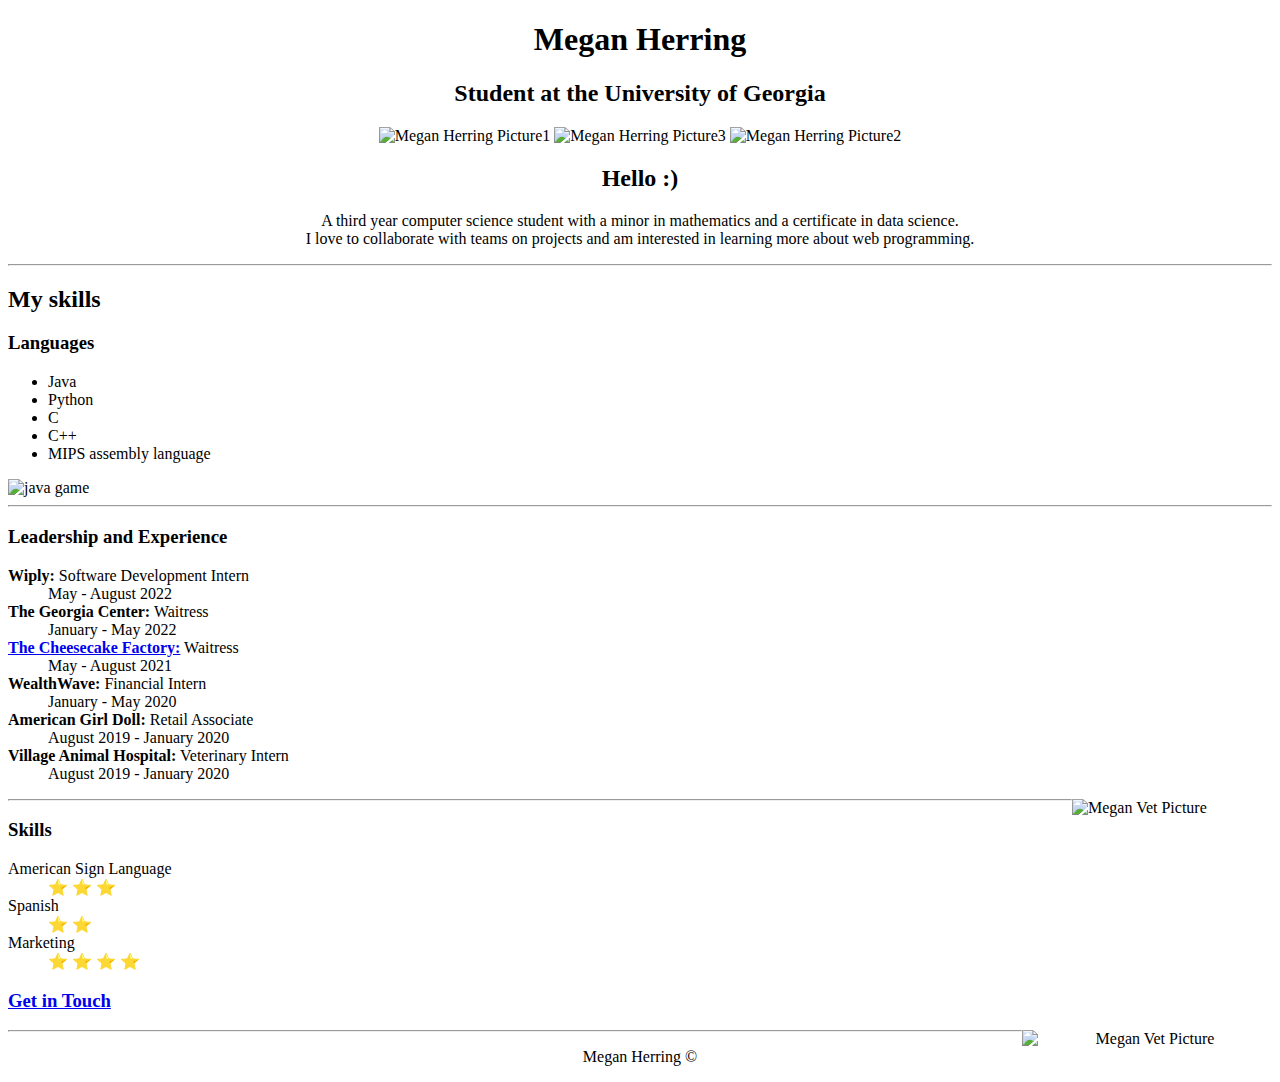
==== index.html @ d4d890a2 "Add files via upload" ====
<!DOCTYPE html>
<html lang="en">
<head>
    <meta charset="utf-8">
    <link rel="icon" href="/favicon.ico">
    <title>Megan Herring</title>
    <link rel="stylesheet" href= "css/styles.css">
    <link rel="preconnect" href="https://fonts.googleapis.com">
    <link rel="preconnect" href="https://fonts.gstatic.com" crossorigin>
    <link href="https://fonts.googleapis.com/css2?family=Crimson+Text:wght@600&family=EB+Garamond:wght@500&family=Josefin+Slab:wght@300;600&family=Playfair+Display:wght@600&family=Raleway:ital,wght@1,300&family=Urbanist:wght@200&display=swap" rel="stylesheet">
</head>
<body>
    <div id="first">
        <center>
            <h1>Megan Herring</h1>
            <h2>Student at the University of Georgia</h2>
            <img src = "images/IMG_6002.JPG" alt = "Megan Herring Picture1" width = "204 px">
            <img src = "images/IMG_0534.JPG" alt = "Megan Herring Picture3" width = "250 px" id ="middle">
            <img src = "images/meganimage.jpg" alt = "Megan Herring Picture2" width = "204 px">
            <h2>Hello :)</h2>
            <p>
                A third year computer science student with a minor in mathematics and a certificate in data science. <br>
                I love to collaborate with teams on projects and am interested in learning more about web programming.
            </p>
        </center>
    </div>
    <hr >
    <div id= "second">
            <div id="Language">
                <h2>My skills</h2>
                <h3>Languages</h3>
                <ul>
                <li>Java </li>
                <li>Python</li>
                <li>C</li>
                <li>C++</li>
                <li>MIPS assembly language</li>
                </ul>
                <img src="images/64226408846__B7CA3BC4-39E1-44D8-8387-17E02463ABF3.jpg" alt="java game" id="game">

            </div>
        

        <hr>

        <div id="Leadership">
            <h3>Leadership and Experience</h3>
            <dl>
            <dt><b>Wiply:</b> Software Development Intern</dt> <dd>May - August 2022</dd>
            <dt><b>The Georgia Center:</b> Waitress</dt> <dd>January - May 2022</dd>
            <dt><b><a href= "https://www.thecheesecakefactory.com/" target="_blank">The Cheesecake Factory:</a></b> Waitress</dt> <dd>May - August 2021</dd>
            
            <dt><b>WealthWave:</b> Financial Intern</dt> <dd>January - May 2020</dd>
            <dt><b>American Girl Doll:</b> Retail Associate</dt> <dd>August 2019 - January 2020</dd>
            <dt><b>Village Animal Hospital:</b> Veterinary Intern</dt> <dd>August 2019 - January 2020</dd>
            </dl>
            <img id ="vet" src="images/IMG_4272.JPG" alt = "Megan Vet Picture" align="right" width=200px>
        </div>

    </div>
    <div id="third">
        <hr>
        <div id="skills">
            <h3>Skills</h3>
            <dl>
                <dt>American Sign Language</dt><dd>&#11088; &#11088; &#11088;</dd>
                <dt>Spanish</dt><dd>&#11088; &#11088;</dd>
                <dt>Marketing</dt> <dd>&#11088; &#11088; &#11088; &#11088;</dd>
            </dl>
            <h3><a id ="contact" href=contact.html>Get in Touch</a></h3>
            <center>
                <img id ="asl" src="images/Screen Shot 2023-01-29 at 9.39.33 PM.png" alt = "Megan Vet Picture" align="right" width=250px>
            </center>
        </div>
        <hr>
        <center>
            <p>Megan Herring ©</p>
        </center>
    </div>

</body>
</html>
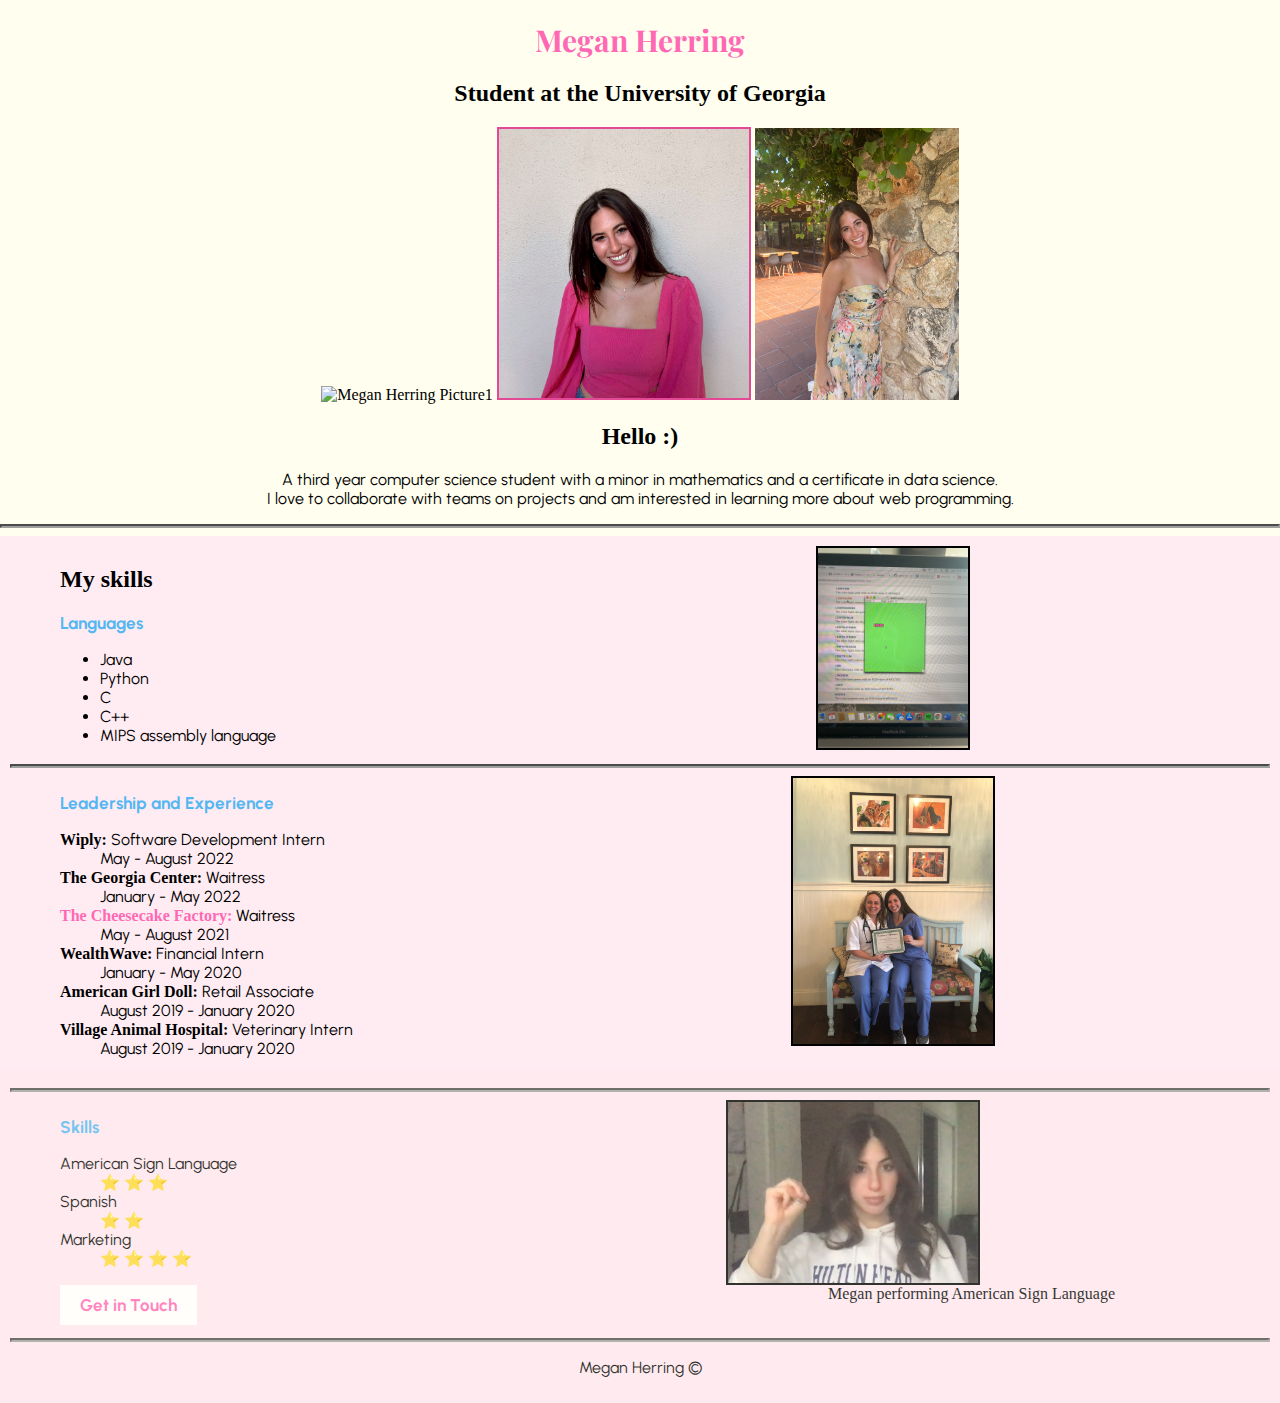
==== commit 2e1d4580: "Add files via upload" ====
--- a/index.html
+++ b/index.html
@@ -69,7 +69,10 @@
             </dl>
             <h3><a id ="contact" href=contact.html>Get in Touch</a></h3>
             <center>
-                <img id ="asl" src="images/Screen Shot 2023-01-29 at 9.39.33 PM.png" alt = "Megan Vet Picture" align="right" width=250px>
+                <figure>
+                    <img id ="asl" src="images/Screen Shot 2023-01-29 at 9.39.33 PM.png" alt = "Megan Vet Picture" align="right" width=250px>
+                    <figcaption>Megan performing American  Sign Language</figcaption>
+                </figure>
             </center>
         </div>
         <hr>
--- a/css/styles.css
+++ b/css/styles.css
@@ -0,0 +1,155 @@
+body {
+    background-color: rgba(255, 251, 195, 0.26);
+    margin: 0;
+    padding: 0;
+}
+
+#second{
+    padding: 10px;
+    background-color: rgb(255, 236, 243);
+}
+#third{
+    padding: 10px; 
+    background-color: rgb(255, 236, 243);
+    background-color: #e5e5f7;
+    opacity: 0.8;
+    background-image:  radial-gradient(#f744d0 0.5px, transparent 0.5px), radial-gradient(#f744c1 0.5px, rgb(255, 231, 240) 0.5px);
+    background-size: 20px 20px;
+    background-position: 0 0,10px 10px;
+}
+h1{
+    font-family: 'Playfair Display', serif;
+    color: hotpink;
+    font-size: 30px; 
+}
+h2{
+    font-family: 'Libre Caslon Text', serif;
+    font-size: 24px;
+}
+
+h3{
+    font-family: 'Urbanist', sans-serif;
+    font: bold;
+    color: rgb(83, 183, 241);
+    font-size: 17px;
+}
+ul{
+    font-family: 'Urbanist', sans-serif;
+}
+dl{
+    font-family: 'Urbanist', sans-serif;
+}
+
+p{
+    font-family: 'Urbanist', sans-serif;
+}
+a{
+    color:hotpink;
+    text-decoration: none;
+}
+
+a:hover {
+    color: rgb(187, 145, 255);
+  }
+
+
+#contact {
+    background-color: white;
+    padding: 10px 20px;
+    text-align: center;
+    display: inline-block;
+    border: 2px black;
+    }
+
+hr{
+    border-width: 2px;
+    border-color: rgb(160, 159, 159);
+
+}
+
+img{
+    margin-left: auto;
+    margin-right: auto;
+}
+
+#vet{
+    float: right; 
+    margin-right: 275px;
+    border: black 2px solid;
+    bottom: 5px;
+}
+#asl{
+    float: right; 
+    margin-right: 250px;
+    border: black 2px solid;
+    bottom: 5px;
+}
+
+#middle{
+    border: 2px solid rgb(226, 74, 150);
+}
+
+#game {
+    width: 150px;
+    border: black 2px solid;
+    float: right; 
+    margin-right: 300px;
+}
+
+div#Language{
+    columns: 2;
+    display:block;
+    margin-left:50px;
+}
+
+div#Leadership{
+    columns: 2;
+    display:block;
+    margin-left:50px;
+}
+
+div#skills{
+    columns: 2;
+    display:block;
+    margin-left:50px;
+}
+head{
+    background-color: rgba(253, 249, 183, 0.274);
+}
+
+.form{
+    margin-left: 10px;
+    box-shadow: black;
+
+}
+input[type=text] {
+    background-color: rgb(255, 236, 243);
+  }
+
+input[type=submit] {
+    background-color: white;
+}
+
+  textarea {
+    width: 45%;
+    height: 100px;
+    padding: 12px 20px;
+    border: 2px solid rgb(14, 13, 13);
+    border-radius: 4px;
+    background-color: rgb(255, 236, 243);
+  }
+
+  .contact{
+      margin-left:20px;
+  }
+
+  #uga{
+    margin-left:20px;
+  }
+
+  b{
+      font: bolder;
+      font-family: 'Libre Caslon Text', serif, bold;
+  }
+
+  